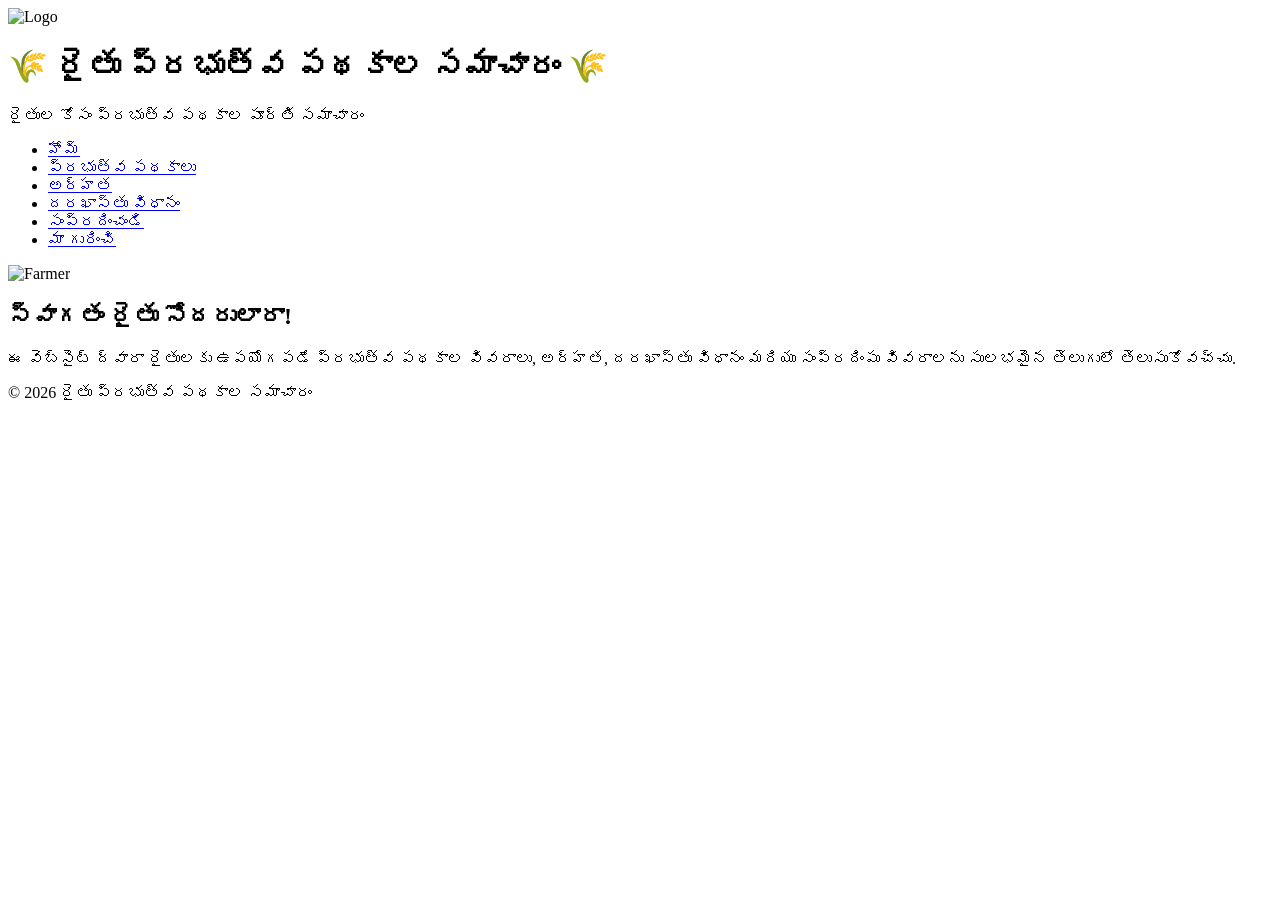
==== index.html @ 7c997340 "Initial Project Upload Raithu-Mithra is a Telugu-language web portal developed to make government we" ====
<!DOCTYPE html>
<html lang="te">
<head>
    <meta charset="UTF-8">
    <meta name="viewport" content="width=device-width, initial-scale=1.0">
    <title>రైతు ప్రభుత్వ పథకాల సమాచారం</title>

    <link rel="stylesheet" href="css/style.css">
</head>

<body>

<header>

<img src="images/logo.png" alt="Logo" class="logo">

<h1>🌾 రైతు ప్రభుత్వ పథకాల సమాచారం 🌾</h1>

<p>రైతుల కోసం ప్రభుత్వ పథకాల పూర్తి సమాచారం</p>

</header>

<nav>

<ul>

<li><a href="index.html">హోమ్</a></li>

<li><a href="schemes.html">ప్రభుత్వ పథకాలు</a></li>

<li><a href="eligibility.html">అర్హత</a></li>

<li><a href="apply.html">దరఖాస్తు విధానం</a></li>

<li><a href="contact.html">సంప్రదించండి</a></li>

<li><a href="about.html">మా గురించి</a></li>

</ul>

</nav>

<section>

<img src="images/farmer.jpg" alt="Farmer" width="500">

<h2>స్వాగతం రైతు సోదరులారా!</h2>

<p>

ఈ వెబ్‌సైట్ ద్వారా రైతులకు ఉపయోగపడే ప్రభుత్వ పథకాల వివరాలు,
అర్హత, దరఖాస్తు విధానం మరియు సంప్రదింపు వివరాలను సులభమైన తెలుగులో తెలుసుకోవచ్చు.

</p>

</section>

<footer>

<p>© 2026 రైతు ప్రభుత్వ పథకాల సమాచారం</p>

</footer>

</body>
</html>
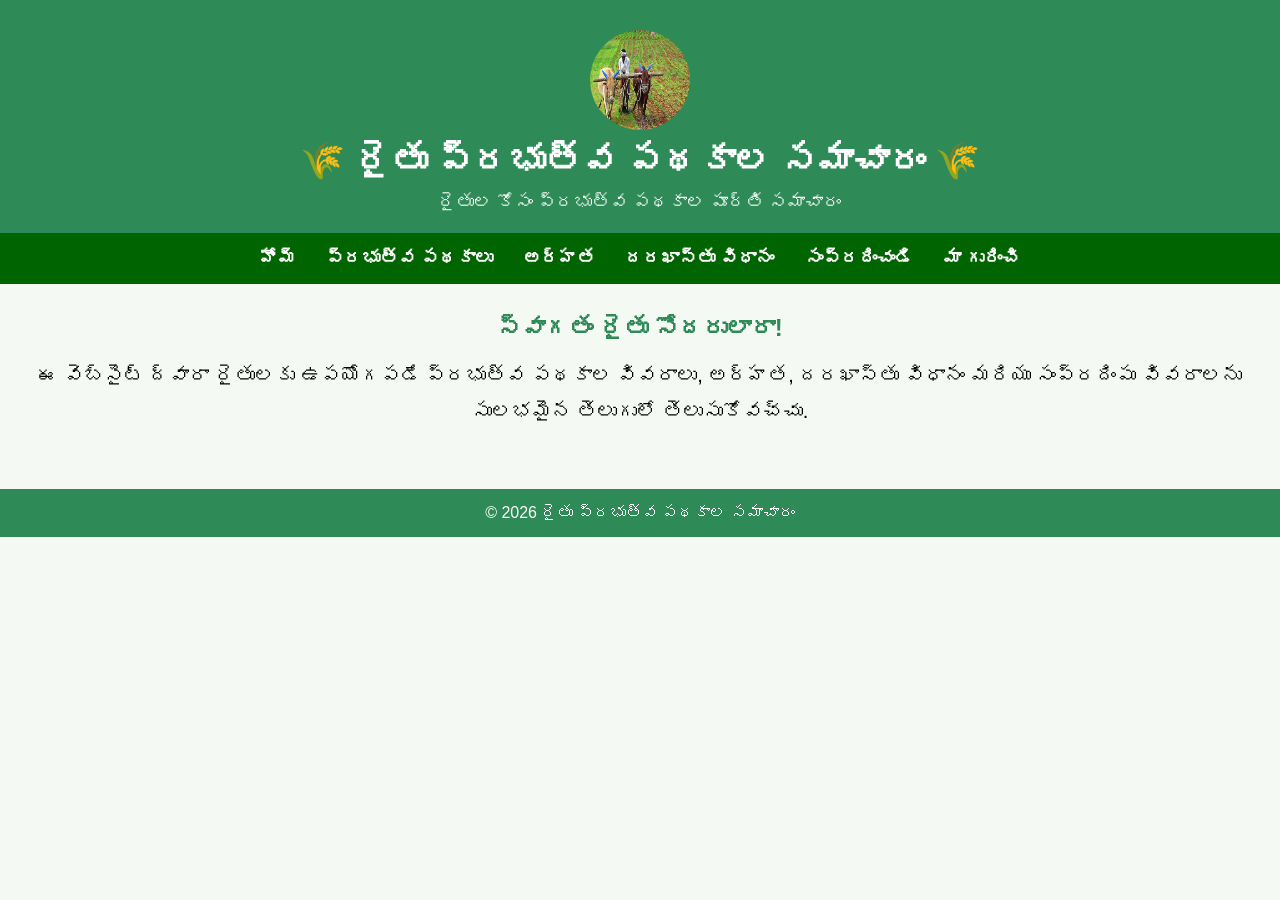
==== commit 2d6b76c7: "Initial product update" ====
--- a/index.html
+++ b/index.html
@@ -5,14 +5,14 @@
     <meta name="viewport" content="width=device-width, initial-scale=1.0">
     <title>రైతు ప్రభుత్వ పథకాల సమాచారం</title>
 
-    <link rel="stylesheet" href="css/style.css">
+    <link rel="stylesheet" href="style.css">
 </head>
 
 <body>
 
 <header>
 
-<img src="images/logo.png" alt="Logo" class="logo">
+<img src="logo.png" alt="Logo" class="logo">
 
 <h1>🌾 రైతు ప్రభుత్వ పథకాల సమాచారం 🌾</h1>
 
@@ -42,8 +42,6 @@
 
 <section>
 
-<img src="images/farmer.jpg" alt="Farmer" width="500">
-
 <h2>స్వాగతం రైతు సోదరులారా!</h2>
 
 <p>
@@ -62,4 +60,4 @@
 </footer>
 
 </body>
-</html>+</html>
--- a/style.css
+++ b/style.css
@@ -0,0 +1,88 @@
+*{
+    margin:0;
+    padding:0;
+    box-sizing:border-box;
+}
+
+body{
+    font-family:Arial,sans-serif;
+    background-color:#f4f9f4;
+}
+
+header{
+    background:#2e8b57;
+    color:white;
+    text-align:center;
+    padding:20px;
+}
+
+header h1{
+    font-size:36px;
+}
+
+header p{
+    margin-top:10px;
+    font-size:18px;
+}
+
+nav{
+    background:#006400;
+}
+
+nav ul{
+    list-style:none;
+    display:flex;
+    justify-content:center;
+}
+
+nav ul li{
+    margin:15px;
+}
+
+nav ul li a{
+    color:white;
+    text-decoration:none;
+    font-size:18px;
+    font-weight:bold;
+}
+
+nav ul li a:hover{
+    color:yellow;
+}
+
+section{
+    text-align:center;
+    padding:30px;
+}
+
+section img{
+    width:60%;
+    max-width:600px;
+    border-radius:10px;
+    margin-bottom:20px;
+}
+
+section h2{
+    color:#2e8b57;
+    margin-bottom:15px;
+}
+
+section p{
+    font-size:20px;
+    line-height:1.8;
+}
+
+footer{
+    background:#2e8b57;
+    color:white;
+    text-align:center;
+    padding:15px;
+    margin-top:30px;
+}
+.logo{
+    width:100px;
+    height:100px;
+    display:block;
+    margin:10px auto;
+    border-radius:50%;
+}
